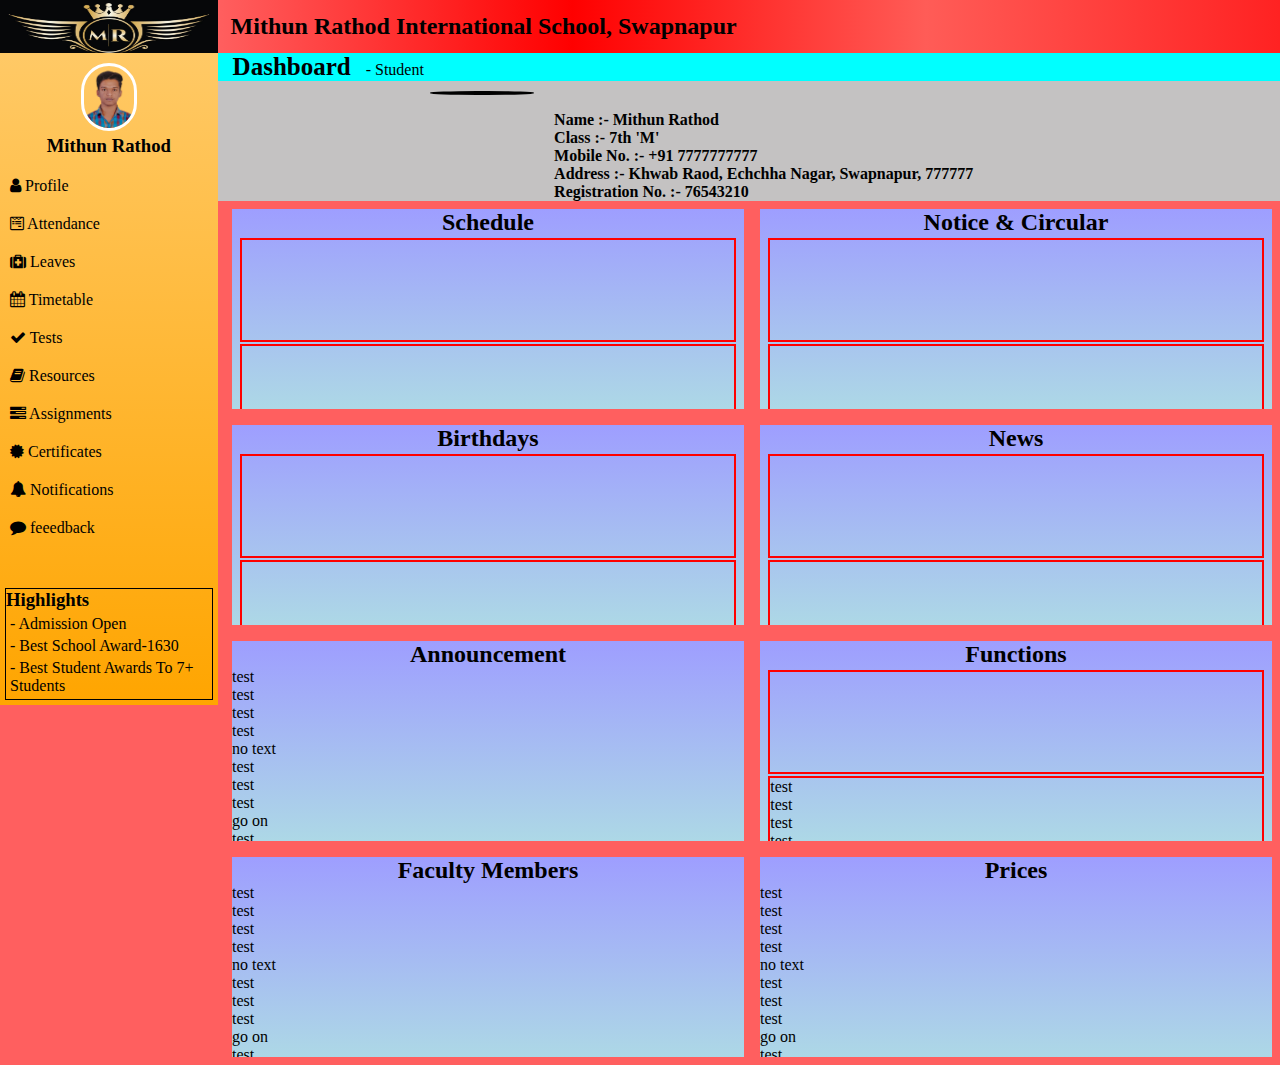
==== dashboard.html @ acbbcc3b "Update dashboard.html" ====
<!DOCTYPE html>
<html lang="en">

<head>
    <meta charset="UTF-8">
    <meta name="viewport" content="width=device-width, initial-scale=1.0">
    <link rel="stylesheet" href="https://cdnjs.cloudflare.com/ajax/libs/font-awesome/4.7.0/css/font-awesome.min.css">   
    <link rel="stylesheet" href="dashboard.css">
    <title>Dashboard</title>
</head>

<body>
    <div class="main">
        <div class="menu-toggle">
            <i class="fa fa-bars"></i>
        </div>
        <div class="navbar">    
            <a href="#"><i class="fa fa-user"></i> Profile</a>
            <a href="#"><i class="fa fa-wpforms"></i> Attendance</a>
            <a href="#"><i class="fa fa-medkit"></i> Leaves</a>
            <a href="#"><i class="fa fa-calendar"></i> Timetable</a>
            <a href="#"><i class="fa fa-check"></i> Tests</a>
            <a href="#"><i class="fa fa-book"></i> Resources</a>
            <a href="#"><i class="fa fa-tasks"></i> Assignments</a>
            <a href="#"><i class="fa fa-certificate"></i> Certificates</a>
            <a href="#"><i class="fa fa-bell"></i> Notifications</a>
            <a href="#"><i class="fa fa-comment"></i> feeedback</a>
        </div>
        <div class="logo">
            <img src="logo.jpg" alt="">
        </div>
        <div class="name-heading">
            <h2>Mithun Rathod International School, Swapnapur</h2>
        </div>
    </div>
    <div class="dashboard">
        <div class="nav">
            <div class="prof">
                <img src="profile-bg.png" alt="profile">
                <h3>Mithun Rathod</h3>
            </div>
            <a href="#"><i class="fa fa-user"></i> Profile</a>
            <a href="#"><i class="fa fa-wpforms"></i> Attendance</a>
            <a href="#"><i class="fa fa-medkit"></i> Leaves</a>
            <a href="#"><i class="fa fa-calendar"></i> Timetable</a>
            <a href="#"><i class="fa fa-check"></i> Tests</a>
            <a href="#"><i class="fa fa-book"></i> Resources</a>
            <a href="#"><i class="fa fa-tasks"></i> Assignments</a>
            <a href="#"><i class="fa fa-certificate"></i> Certificates</a>
            <a href="#"><i class="fa fa-bell"></i> Notifications</a>
            <a href="#"><i class="fa fa-comment"></i> feeedback</a>
            <br>
            <br>
            <div class="highlights">
                <h3>Highlights</h3>
                <p>- Admission Open</p>
                <p>- Best School Award-1630</p>
                <p>- Best Student Awards To 7+ Students</p>

            </div>
        </div>
        <div class="dash">
            <div class="dash-heading" style="background-color: aqua;">
                <p><b style="font-size: 25px; margin:15px">Dashboard</b>- Student</p>
            </div>
            <div class="prof-info">
                <img src="/static/img/profile-bg.png" alt="">
                <p>Name :- Mithun Rathod
                    <br> Class :- 7th 'M'
                    <br> Mobile No. :- +91 7777777777
                    <br> Address :- Khwab Raod, Echchha Nagar, Swapnapur, 777777
                    <br> Registration No. :- 76543210
                </p>
            </div>
            <div class="notice">
                <h2>Notice & Circular</h2>
                <div class="notices">

                </div>
                <div class="notices">

                </div>
                <div class="notices">

                </div>
                <div class="notices">

                </div>
            </div>
            <div class="schedule">
                <h2>Schedule</h2>
                <div class="notices">

                </div>
                <div class="notices">

                </div>
                <div class="notices">

                </div>
                <div class="notices">

                </div>

            </div>
            <div class="news">
                <h2>News</h2>
                <div class="notices">

                </div>
                <div class="notices">

                </div>
                <div class="notices">

                </div>
                <div class="notices">

                </div>
            </div>
            <div class="placement">
                <h2>Birthdays</h2>
                <div class="notices">

                </div>
                <div class="notices">

                </div>
                <div class="notices">

                </div>
                <div class="notices">

                </div>
            </div>
            <div class="placement">
                <h2>Functions</h2>
                <div class="notices">

                </div>
                <div class="notices">
                    test <br>
                    test <br>
                    test <br>
                    test <br>
                    no text <br>
                </div>
                <div class="notices">
                    test <br>
                    test <br>
                    test <br>
                    reached <br>
                    Last stop <br>
                </div>
                <div class="notices">
                    test <br>
                    test <br>
                    test <br>
                    go on <br>
                    test <br>
                </div>
            </div>
            <div class="placement">
                <h2>Announcement</h2>
                test <br>
                test <br>
                test <br>
                test <br>
                no text <br>
                test <br>
                test <br>
                test <br>
                go on <br>
                test <br>
                test <br>
                test <br>
                test <br>
                reached <br>
                test <br>
                Last stop <br>
            </div>
            <div class="placement">
                <h2>Prices</h2>
                test <br>
                test <br>
                test <br>
                test <br>
                no text <br>
                test <br>
                test <br>
                test <br>
                go on <br>
                test <br>
                test <br>
                test <br>
                test <br>
                reached <br>
                test <br>
                Last stop <br>
            </div>
            <div class="placement">
                <h2>Faculty Members</h2>
                test <br>
                test <br>
                test <br>
                test <br>
                no text <br>
                test <br>
                test <br>
                test <br>
                go on <br>
                test <br>
                test <br>
                test <br>
                test <br>
                reached <br>
                test <br>
                Last stop <br>
            </div>
        </div>
    </div>

    <script src="script.js"></script>
</body>


</html>
---- dashboard.css ----
* {
  margin: 0;
  padding: 0;
}

body {
  background-color: #ff5f5f;
}

/* Top bar ---  */
.logo {
  width: 17%;
  height: 50px;
  float: left;
}
.logo img {
  width: 100%;
  height: 55px;
}

.name-heading {
  width: 83%;
  background-image: linear-gradient(
    to right,
    #ff5f5f,
    #ff0000,
    rgb(255, 92, 87),
    #ff2222
  );
  height: auto;
  margin-left: 17%;
}
.main .name-heading h2 {
  padding: 13px;
}

.prof-info {
  /* border: 2px solid red; */
  height: auto;
  float: right;
  width: 83%;
  background-color: rgba(160, 255, 255, 0.619);
}
.prof-info img {
  margin-left: 20%;
  width: 100px;
  float: left;
  margin-top: 10px;
  margin-bottom: 10px;
  border: 2px solid black;
  border-radius: 45%;
  background-image: linear-gradient(rgb(255, 221, 159), rgb(255, 192, 74));
}
.prof-info p {
  font-weight: bold;
  float: left;
  margin-left: 20px;
  margin-top: 30px;
}

/* Navigation bar --- */
.dashboard .nav {
  width: 17%;
  height: auto;
  float: left;
  background-color: rgb(255, 201, 102);
  background-image: linear-gradient(rgb(255, 201, 102), orange);
}
.dashboard .nav .prof img {
  margin: auto;
}
.dashboard .nav .prof {
  text-align: center;
  margin: 10px;
}
.dashboard .nav img {
  width: 50px;
  border: 3px solid white;
  border-radius: 30px;
}
.dashboard .nav a {
  text-decoration: none;
  color: black;
  display: block;
  padding: 10px;
}
.dashboard .nav a:hover {
  background-color: rgb(204, 133, 0);
}

.dash h2 {
  text-align: center;
}

/* notice */
.dashboard .dash .notice::-webkit-scrollbar {
  display: none;
}
.dashboard .dash .notice {
  -ms-overflow-style: none; /* IE and Edge */
  scrollbar-width: none; /* Firefox */
}
.dashboard .dash .notice {
  text-align: center;
  margin: 8px;
  float: right;
  overflow-y: scroll;
  width: 40%;
  background-image: linear-gradient(rgb(158, 158, 255), lightblue);
  height: 200px;
}
.dashboard .dash .notice .notices {
  border: 2px solid red;
  margin: auto;
  margin-top: 2px;
  margin-bottom: 2px;
  width: 96%;
  height: 50%;
}
.dashboard .dash .schedule .notices {
  border: 2px solid red;
  margin: auto;
  margin-top: 2px;
  margin-bottom: 2px;
  width: 96%;
  height: 50%;
}
.dashboard .dash .news .notices {
  border: 2px solid red;
  margin: auto;
  margin-top: 2px;
  margin-bottom: 2px;
  width: 96%;
  height: 50%;
}
.dashboard .dash .placement .notices {
  border: 2px solid red;
  margin: auto;
  margin-top: 2px;
  margin-bottom: 2px;
  width: 96%;
  height: 50%;
}

/* schedule */
.dashboard .dash .schedule::-webkit-scrollbar {
  display: none; /* Chrome and Safari */
}
.dashboard .dash .schedule {
  -ms-overflow-style: none; /* IE and Edge */
  scrollbar-width: none; /* Firefox */
}
.dashboard .dash .schedule {
  margin: 8px;
  float: right;
  overflow-y: scroll;
  width: 40%;
  background-image: linear-gradient(rgb(158, 158, 255), lightblue);
  height: 200px;
}

/* news */
.dashboard .dash .news::-webkit-scrollbar {
  display: none; /* Chrome and Safari */
}
.dashboard .dash .news {
  -ms-overflow-style: none; /* IE and Edge */
  scrollbar-width: none; /* Firefox */
}
.dashboard .dash .news {
  margin: 8px;
  float: right;
  overflow-y: scroll;
  width: 40%;
  background-image: linear-gradient(rgb(158, 158, 255), lightblue);
  height: 200px;
}

/* placement */
.dashboard .dash .placement::-webkit-scrollbar {
  display: none; /* Chrome and Safari */
}
.dashboard .dash .placement {
  -ms-overflow-style: none; /* IE and Edge */
  scrollbar-width: none; /* Firefox */
}
.dashboard .dash .placement {
  margin: 8px;
  float: right;
  overflow-y: scroll;
  width: 40%;
  background-image: linear-gradient(rgb(158, 158, 255), lightblue);
  height: 200px;
}
.highlights {
  float: left;
  border: 1px solid black;
  width: auto;
  height: 100%;
  margin: 5px;
}
.highlights p {
  margin: 4px;
}

/* Responsiveness */

@media screen and (max-width: 865px) {
    .name-heading {
      margin-left: 20px;
      width: auto;
    }
  }

/* prof div */
@media screen and (max-width: 865px) {
  .dashboard .dash .prof-info {
    float: none;
    text-align: center;
    margin: auto;
    margin-right: 0;
    margin-bottom: 4pxś;
    width: auto;
  }
}
@media screen and (max-width: 865px) {
  .dashboard .dash .prof-info img {
    float: none;
    /* text-align: center; */
    margin: auto;
    margin-top: 10px;
    margin-bottom: 0;
  }
}
@media screen and (max-width: 865px) {
  .dashboard .dash .prof-info p {
    float: none;
    text-align: left;
    margin-top: 0;
    padding-bottom: 10px;
    padding-left: 16%;
  }
}

/* for notice, sedule, placement and news div */
@media screen and (max-width: 1100px) {
  .dashboard .dash .notice {
    width: 80%;
  }
}
@media screen and (max-width: 1100px) {
  .dashboard .dash .schedule {
    width: 80%;
  }
}
@media screen and (max-width: 1100px) {
  .dashboard .dash .news {
    width: 80%;
  }
}
@media screen and (max-width: 1100px) {
  .dashboard .dash .placement {
    width: 80%;
  }
}

/* Hamburger style */

@media screen and (max-width: 645px) {
  .dashboard .nav {
    display: none;
  }
  .dashboard .dash .notice {
    width: 100%;
    padding-left: 14px;
    margin-right: 0;
    margin-top: 2px;
    margin-bottom: 2px;
  }
  .dashboard .dash .news {
    width: 100%;
    padding-left: 14px;
    margin-right: 0;
    margin-top: 2px;
    margin-bottom: 2px;
  }
  .dashboard .dash .schedule {
    width: 100%;
    padding-left: 14px;
    margin-right: 0;
    margin-top: 2px;
    margin-bottom: 2px;
  }
  .dashboard .dash .placement {
    width: 100%;
    padding-left: 14px;
    margin-right: 0;
    margin-top: 2px;
    margin-bottom: 2px;
  }
}
@media screen and (max-width: 727px) {
  .dashboard .nav i {
    display: none;
  }
}

@media screen and (max-width: 645px) {
  .main .logo {
    display: none;
  }
  .dashboard .dash .prof-info p {
    padding-left: 5px;
  }
}

/* Hide the navigation menu by default */
.navbar {
  height: auto;
  background-color: rgb(255, 201, 102);
  background-image: linear-gradient(rgb(255, 201, 102), orange);
}
.navbar a {
  text-decoration: none;
  color: black;
  display: block;
  padding: 10px;
}
.navbar a:hover {
  background-color: rgb(204, 133, 0);
}

.navbar {
  display: none;
  height: 200px;
  overflow-y: scroll;
}
.navbar::-webkit-scrollbar {
    display: none;
}

.menu-toggle i{
    display: none;
}
/* Hide scrollbar for IE, Edge and Firefox */
.navbar {
  -ms-overflow-style: none;  /* IE and Edge */
  scrollbar-width: none;  /* Firefox */
}

.menu-toggle {
  display: none; /* Hide the hamburger icon by default */
}
.navbar a::-webkit-scrollbar {
  display: none; /* Chrome and Safari */
}
.navbar a {
  -ms-overflow-style: none; /* IE and Edge */
  scrollbar-width: none; /* Firefox */
}

.menu-toggle{
    /* display: block; */
    margin: 5px;
}

/* Media query to show/hide elements based on screen width */
@media screen and (max-width: 645px) {
  .navbar {
    transition: 1s ease;
    display: none; /* Hide the navigation menu */
    width: 100%;
    height: 200px;
  }
  .menu-toggle{
    display: block;
  }
  .menu-toggle i{
    display: block;
}
}

/* Add this CSS to toggle the navigation visibility */
.show-navbar {
  display: block !important; /* Show the navigation menu */
}
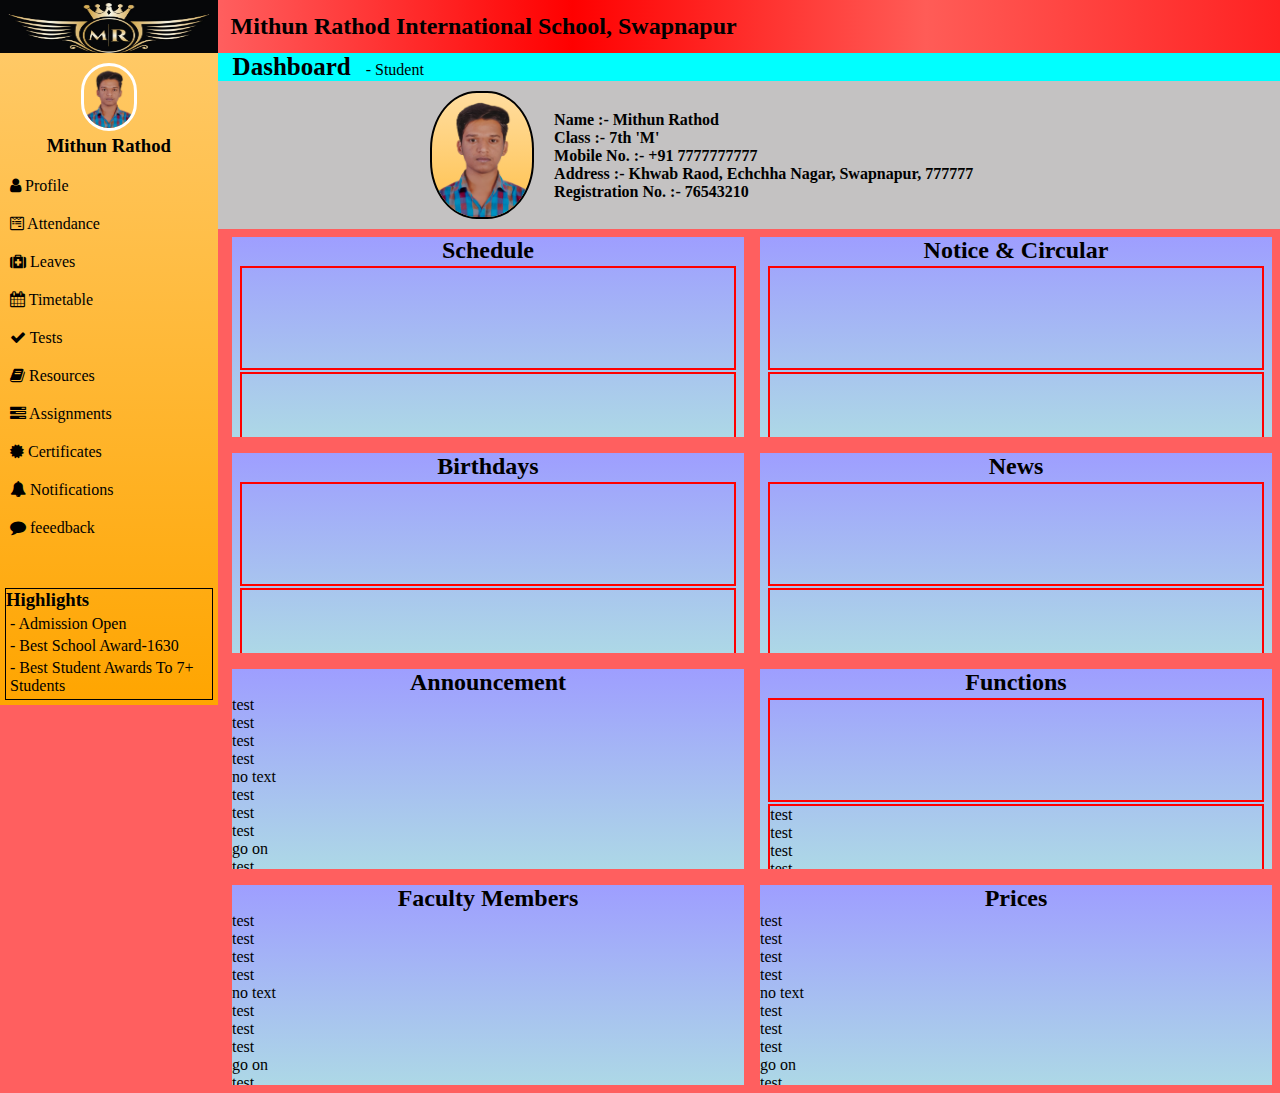
==== commit ce07ed51: "Update dashboard.html" ====
--- a/dashboard.html
+++ b/dashboard.html
@@ -64,7 +64,7 @@
                 <p><b style="font-size: 25px; margin:15px">Dashboard</b>- Student</p>
             </div>
             <div class="prof-info">
-                <img src="/static/img/profile-bg.png" alt="">
+                <img src="profile-bg.png" alt="">
                 <p>Name :- Mithun Rathod
                     <br> Class :- 7th 'M'
                     <br> Mobile No. :- +91 7777777777
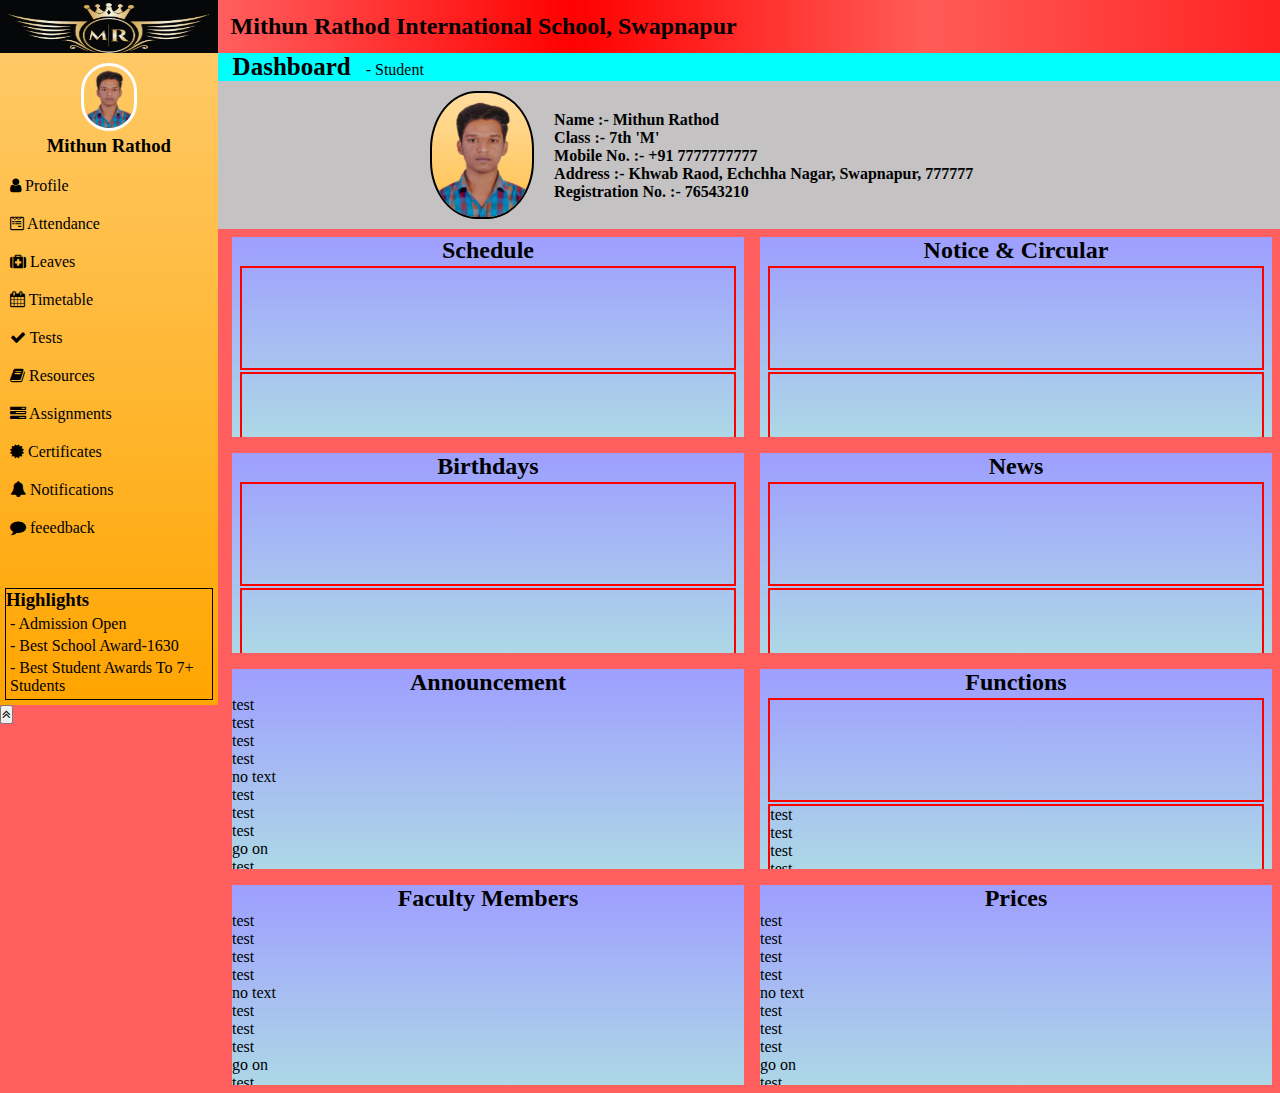
==== commit 0588fdc8: "Update dashboard.html" ====
--- a/dashboard.html
+++ b/dashboard.html
@@ -219,7 +219,10 @@
             </div>
         </div>
     </div>
-
+    <div class="top">
+        <button onclick="topFunction()" id="myBtn" title="Go to top"><i class="fa fa-angle-double-up"></i></button>
+    </div>
+    
     <script src="script.js"></script>
 </body>
 
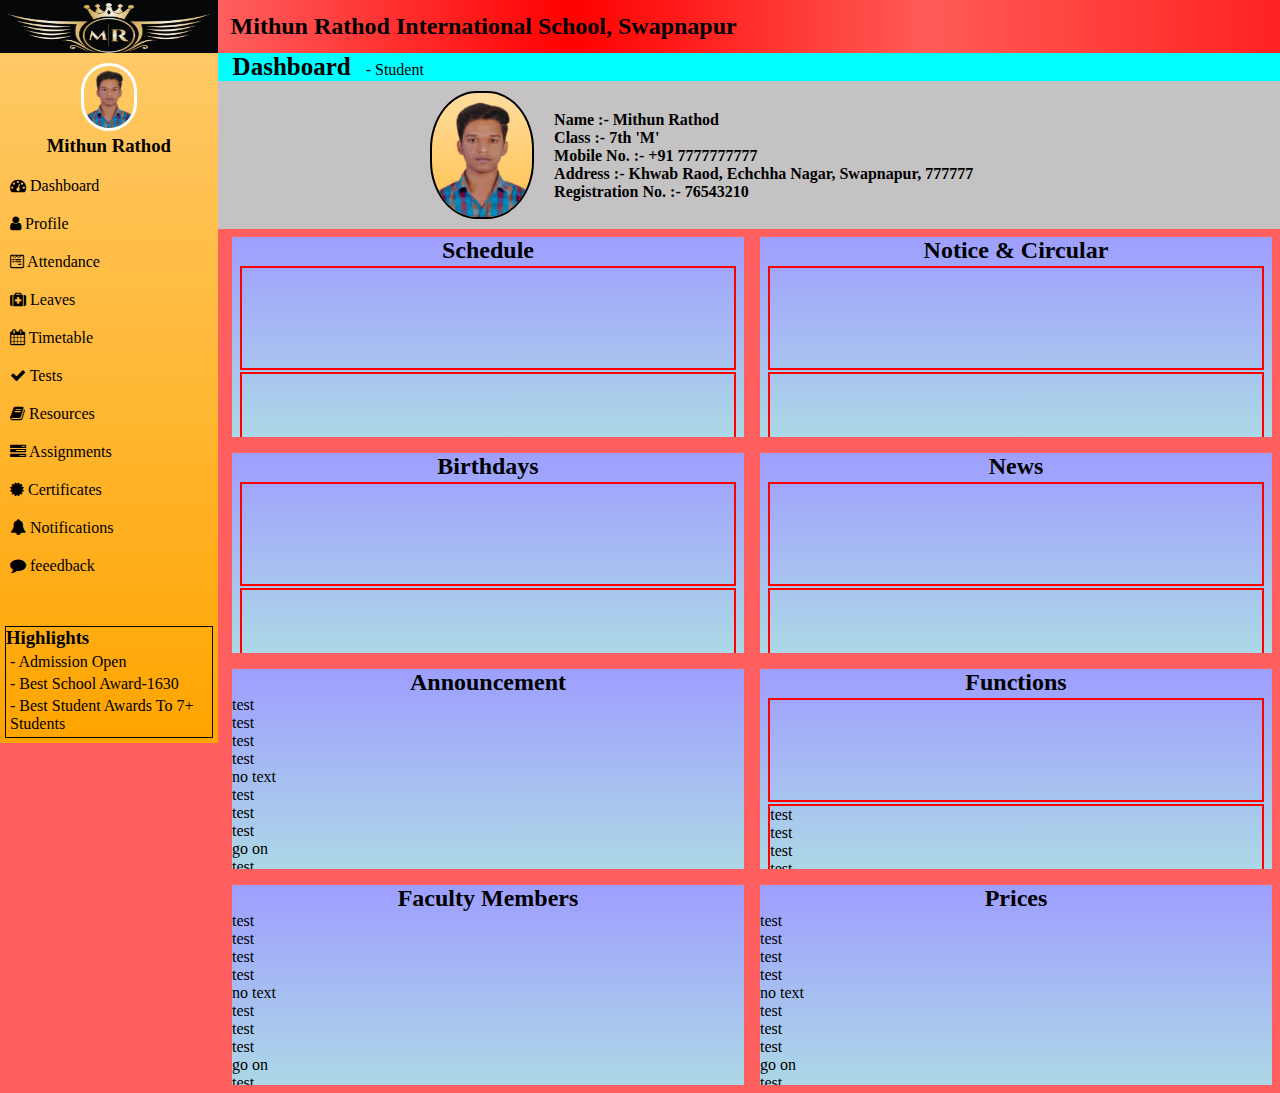
==== commit 2ee7d260: "Update dashboard.html" ====
--- a/dashboard.html
+++ b/dashboard.html
@@ -15,7 +15,8 @@
             <i class="fa fa-bars"></i>
         </div>
         <div class="navbar">    
-            <a href="#"><i class="fa fa-user"></i> Profile</a>
+            <a href="dashboard.html"><i class="fa fa-dashboard"></i> Dashboard</a>
+            <a href="profile.html""><i class="fa fa-user"></i> Profile</a>
             <a href="#"><i class="fa fa-wpforms"></i> Attendance</a>
             <a href="#"><i class="fa fa-medkit"></i> Leaves</a>
             <a href="#"><i class="fa fa-calendar"></i> Timetable</a>
@@ -39,7 +40,8 @@
                 <img src="profile-bg.png" alt="profile">
                 <h3>Mithun Rathod</h3>
             </div>
-            <a href="#"><i class="fa fa-user"></i> Profile</a>
+            <a href="dashboard.html"><i class="fa fa-dashboard"></i> Dashboard</a>
+            <a href="profile.html""><i class="fa fa-user"></i> Profile</a>
             <a href="#"><i class="fa fa-wpforms"></i> Attendance</a>
             <a href="#"><i class="fa fa-medkit"></i> Leaves</a>
             <a href="#"><i class="fa fa-calendar"></i> Timetable</a>
--- a/dashboard.css
+++ b/dashboard.css
@@ -384,3 +384,29 @@
 .show-navbar {
   display: block !important; /* Show the navigation menu */
 }
+
+/* Scroll to top button */
+#myBtn {
+  display: none;
+  position: fixed;
+  bottom: 20px;
+  right: 30px;
+  z-index: 99;
+  font-size: 18px;
+  border: 1px solid black;
+  outline: none;
+  background-color: #00d9ff;
+  color: white;
+  cursor: pointer;
+  padding: 15px;
+  border-radius: 25px;
+}
+
+button i{
+  color: black;
+  font-weight: bold;
+
+}
+#myBtn:hover {
+  background-color: #008ba4;
+}
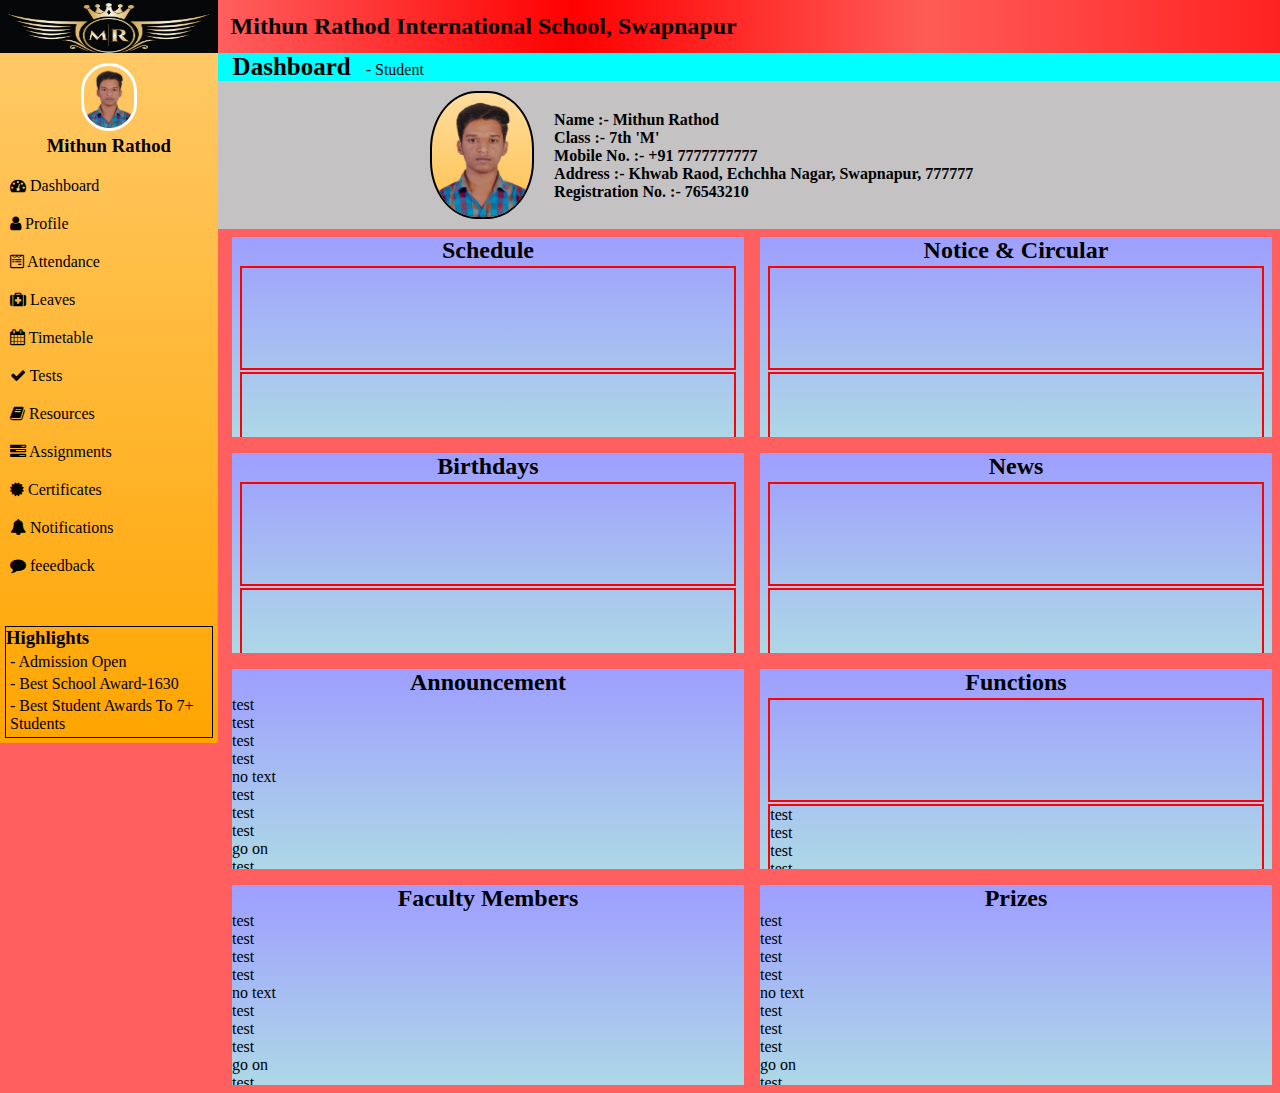
==== commit 3ba5879a: "Update dashboard.html" ====
--- a/dashboard.html
+++ b/dashboard.html
@@ -182,7 +182,7 @@
                 Last stop <br>
             </div>
             <div class="placement">
-                <h2>Prices</h2>
+                <h2>Prizes</h2>
                 test <br>
                 test <br>
                 test <br>
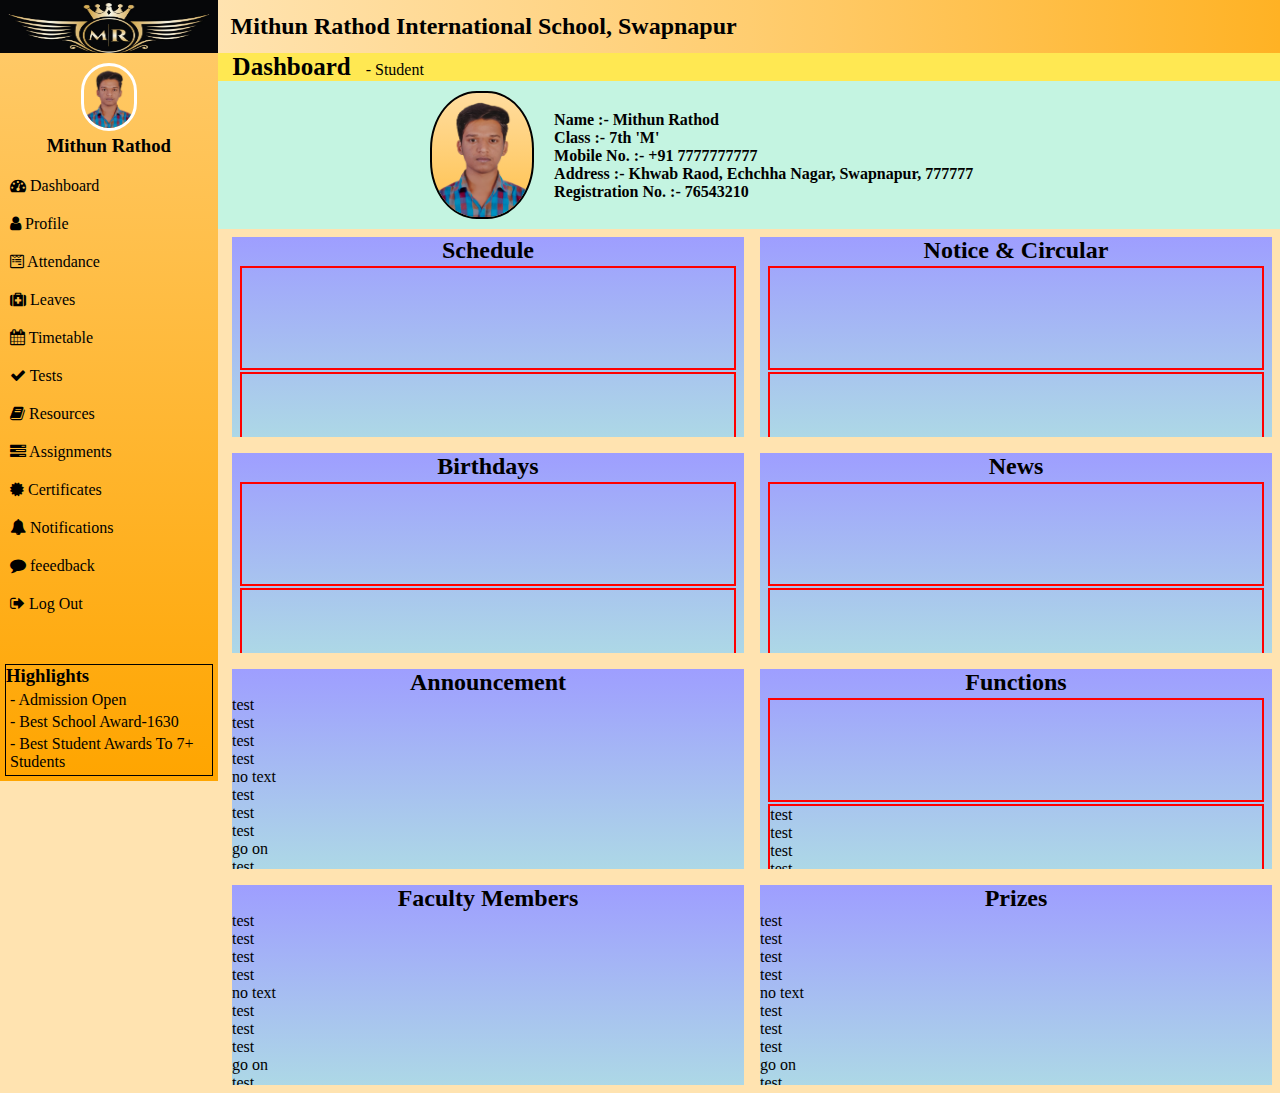
==== commit afa789fb: "Update dashboard.html" ====
--- a/dashboard.html
+++ b/dashboard.html
@@ -26,6 +26,7 @@
             <a href="#"><i class="fa fa-certificate"></i> Certificates</a>
             <a href="#"><i class="fa fa-bell"></i> Notifications</a>
             <a href="#"><i class="fa fa-comment"></i> feeedback</a>
+            <a href="/index.html"><i class="fa fa-sign-out"></i> Log Out</a>
         </div>
         <div class="logo">
             <img src="logo.jpg" alt="">
@@ -51,6 +52,7 @@
             <a href="#"><i class="fa fa-certificate"></i> Certificates</a>
             <a href="#"><i class="fa fa-bell"></i> Notifications</a>
             <a href="#"><i class="fa fa-comment"></i> feeedback</a>
+            <a href="/index.html"><i class="fa fa-sign-out"></i> Log Out</a>
             <br>
             <br>
             <div class="highlights">
@@ -62,7 +64,7 @@
             </div>
         </div>
         <div class="dash">
-            <div class="dash-heading" style="background-color: aqua;">
+            <div class="dash-heading" style="background-color: rgb(255, 232, 82);">
                 <p><b style="font-size: 25px; margin:15px">Dashboard</b>- Student</p>
             </div>
             <div class="prof-info">
--- a/dashboard.css
+++ b/dashboard.css
@@ -4,7 +4,7 @@
 }
 
 body {
-  background-color: #ff5f5f;
+  background-color: #ffe3b0;
 }
 
 /* Top bar ---  */
@@ -22,10 +22,9 @@
   width: 83%;
   background-image: linear-gradient(
     to right,
-    #ff5f5f,
-    #ff0000,
-    rgb(255, 92, 87),
-    #ff2222
+    #ffe3b0,
+    #ffcd70,
+    #ffb224
   );
   height: auto;
   margin-left: 17%;
@@ -395,7 +394,7 @@
   font-size: 18px;
   border: 1px solid black;
   outline: none;
-  background-color: #00d9ff;
+  background-color: #ffe018;
   color: white;
   cursor: pointer;
   padding: 15px;
@@ -408,5 +407,5 @@
 
 }
 #myBtn:hover {
-  background-color: #008ba4;
-}
+  background-color: #edcf10;
+}
